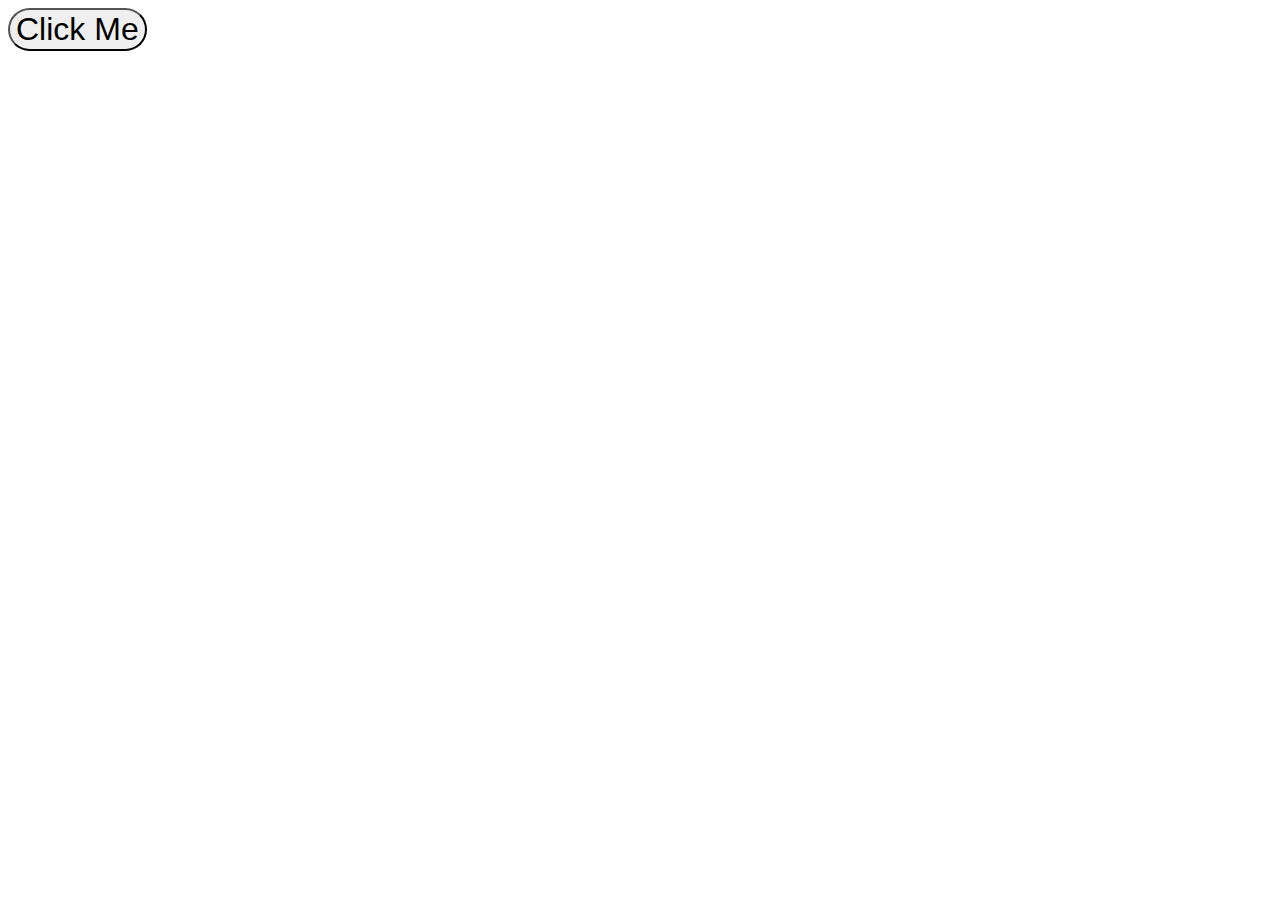
==== Async/index.html @ ad00e7fa "Filter Array" ====
<!DOCTYPE html>
<html lang="en">

<head>
    <meta charset="UTF-8">
    <meta name="viewport" content="width=device-width, initial-scale=1.0">
    <link rel="stylesheet" href="style.css">
    <title>CallBack</title>
</head>

<body>
    <button id="new-deck">Click Me</button>
</body>
<script src="index.js"></script>

</html>
---- Async/style.css ----
button {
    border-radius: 50px;
    font-size: 2rem;
    cursor: pointer;
}
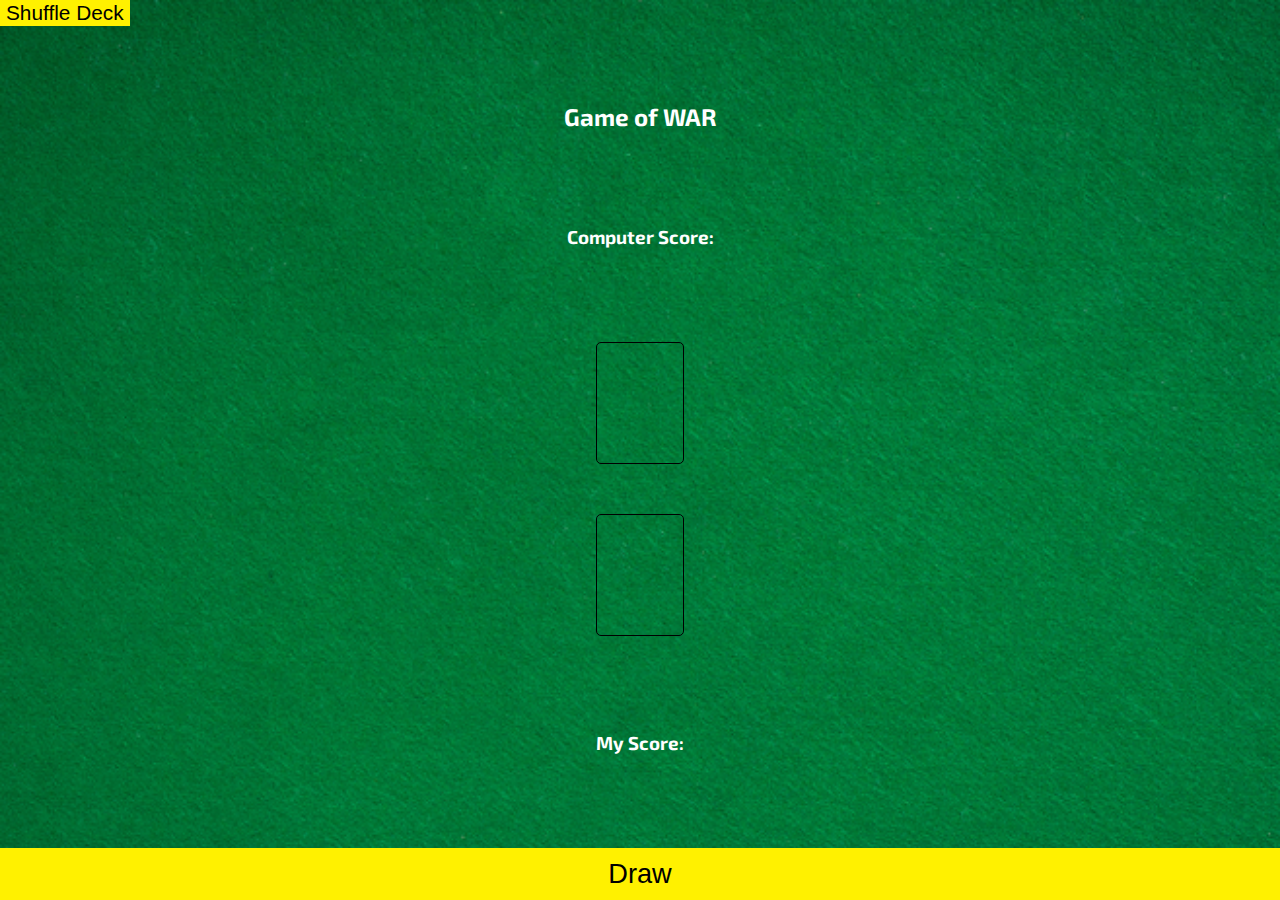
==== commit 918067b2: "Game of War Complete" ====
--- a/Async/index.html
+++ b/Async/index.html
@@ -4,12 +4,30 @@
 <head>
     <meta charset="UTF-8">
     <meta name="viewport" content="width=device-width, initial-scale=1.0">
+    <link rel="preconnect" href="https://fonts.googleapis.com">
+    <link rel="preconnect" href="https://fonts.gstatic.com" crossorigin>
+    <link href="https://fonts.googleapis.com/css2?family=Exo+2:wght@400;600&display=swap" rel="stylesheet">
     <link rel="stylesheet" href="style.css">
     <title>CallBack</title>
 </head>
 
 <body>
-    <button id="new-deck">Click Me</button>
+    <div class="top">
+        <button id="new-deck">Shuffle Deck</button>
+        <p id="remaining"></p>
+    </div>
+
+    <h2 id="header">Game of WAR</h2>
+    <h3 id="computer-score">Computer Score:</h3>
+    <div id="cards">
+        <div class="card-slots">
+        </div>
+        <div class="card-slots">
+        </div>
+    </div>
+    <h3 id="my-score">My Score:</h3>
+
+    <button id="draw-cards" class="draw">Draw</button>
 </body>
 <script src="index.js"></script>
 
--- a/Async/style.css
+++ b/Async/style.css
@@ -1,5 +1,71 @@
+html,
+body {
+    margin: 0;
+    padding: 0;
+    background-image: url("img/table.png");
+    background-size: cover;
+    font-family: 'Exo 2', sans-serif;
+    height: 100vh;
+    color: white;
+}
+
+body {
+    display: flex;
+    flex-direction: column;
+    justify-content: space-between;
+    align-items: center;
+}
+
 button {
-    border-radius: 50px;
-    font-size: 2rem;
+    background-color: #fff100;
     cursor: pointer;
+    border: none;
+}
+
+
+button.draw {
+    font-size: 1.7rem;
+    padding: 10px;
+    align-self: stretch;
+}
+
+#new-deck {
+    align-self: flex-start;
+    font-size: 1.3rem;
+}
+
+.card-slots {
+    border: 1px solid black;
+    border-radius: 5px;
+    height: 120px;
+    width: calc(120px *5/7);
+}
+
+
+div.card-slots:nth-of-type(1) {
+    margin-bottom: 50px;
+}
+
+img.card {
+    width: 100%;
+    height: 100%;
+}
+
+
+div.top {
+    display: flex;
+    align-self: flex-start;
+}
+
+div.top>p {
+    margin: 0;
+    margin-left: 10px;
+}
+
+button:disabled {
+    cursor: not-allowed;
+}
+
+h2 {
+    margin: 0;
 }